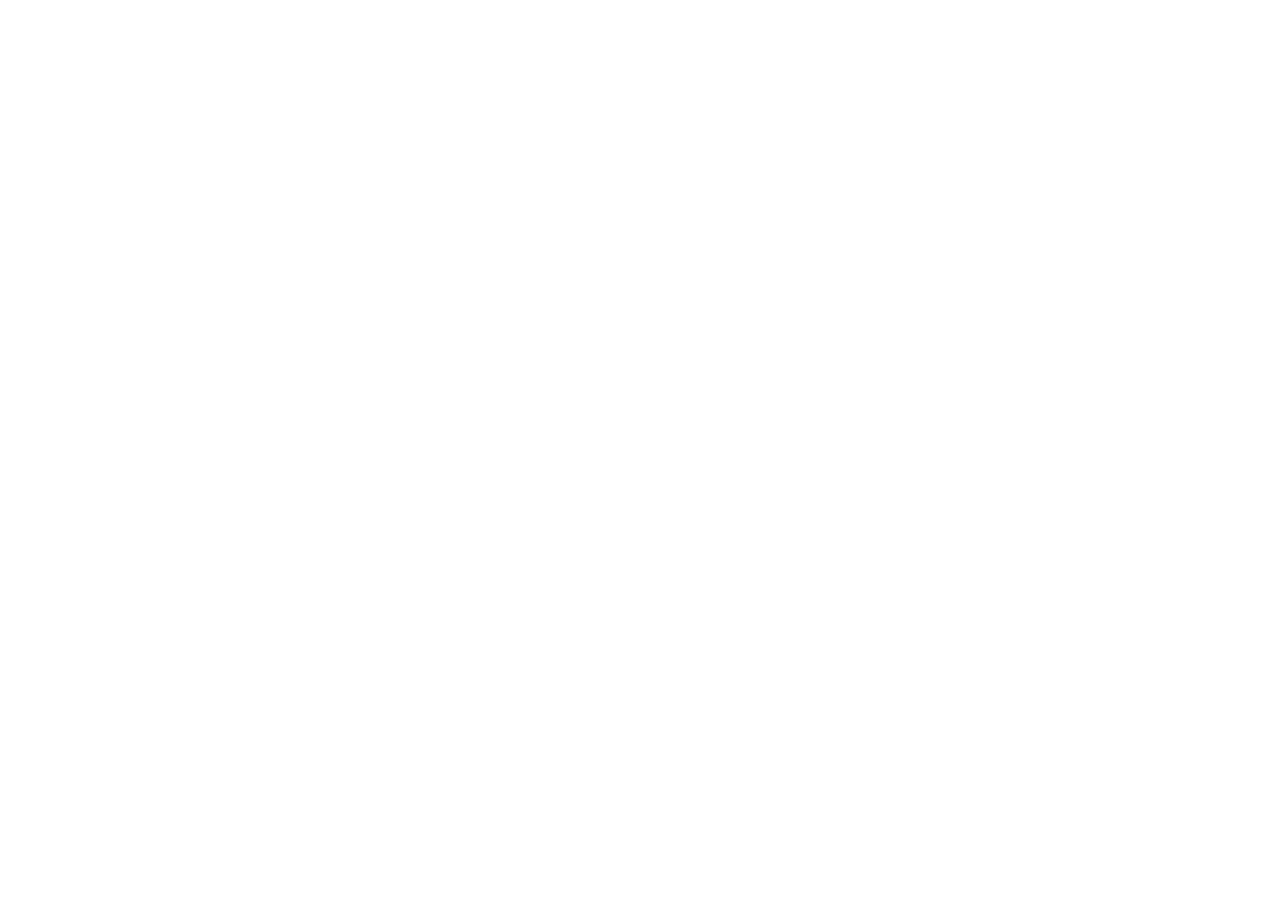
==== index.html @ 17f41994 "updates for flask and starting html" ====
<!DOCTYPE html>
<html lang="en">
<head>
    <meta charset="UTF-8">
    <title>Home Page!</title>
    <!-- Bootstrap -->
    <link rel="stylesheet" href="https://stackpath.bootstrapcdn.com/bootstrap/4.3.1/css/bootstrap.min.css" integrity="sha384-ggOyR0iXCbMQv3Xipma34MD+dH/1fQ784/j6cY/iJTQUOhcWr7x9JvoRxT2MZw1T" crossorigin="anonymous">
    <!-- Our CSS -->
    <link rel="stylesheet" href="style.css">
    <!-- Leaflet CSS -->
    <link rel="stylesheet" href="https://unpkg.com/leaflet@1.0.0-rc.3/dist/leaflet.css">
    <!-- D3 -->
    <script src="https://d3js.org/d3.v5.min.js"></script>
    <!-- Leaflet JavaScript (might need to go in body) -->
    <script src="https://unpkg.com/leaflet@1.0.0-rc.3/dist/leaflet.js"></script>
    
    <meta name="viewport" content="width=device-width, initial-scale=1.0">
    <meta http-equiv="X-UA-Compatible" content="ie=edge">
</head>
<body>
    <!-- Our JavaScript -->
    <script type="text/javascript" src="static/js/logic.js"></script>
    <!-- Leaflet JavaScript -->
    <script src="https://unpkg.com/leaflet@1.0.0-rc.3/dist/leaflet.js"></script>
</body>
</html>
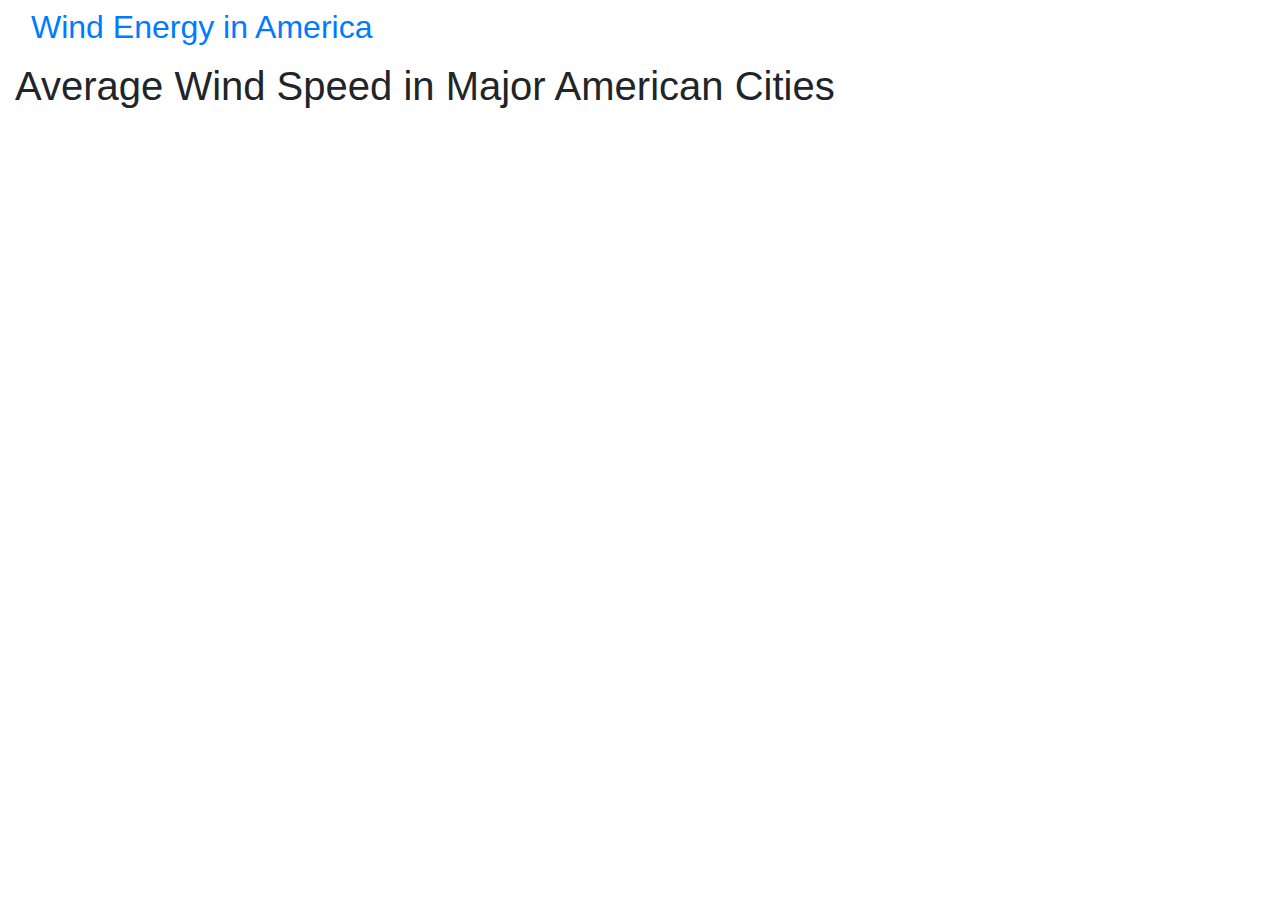
==== commit 42fffa02: "updates" ====
--- a/index.html
+++ b/index.html
@@ -2,25 +2,62 @@
 <html lang="en">
 <head>
     <meta charset="UTF-8">
+    <meta name="viewport" content="width=device-width, initial-scale=1.0">
+    <meta http-equiv="X-UA-Compatible" content="ie=edge">
     <title>Home Page!</title>
-    <!-- Bootstrap -->
+    <!-- Bootstrap CSS-->
     <link rel="stylesheet" href="https://stackpath.bootstrapcdn.com/bootstrap/4.3.1/css/bootstrap.min.css" integrity="sha384-ggOyR0iXCbMQv3Xipma34MD+dH/1fQ784/j6cY/iJTQUOhcWr7x9JvoRxT2MZw1T" crossorigin="anonymous">
     <!-- Our CSS -->
     <link rel="stylesheet" href="style.css">
     <!-- Leaflet CSS -->
     <link rel="stylesheet" href="https://unpkg.com/leaflet@1.0.0-rc.3/dist/leaflet.css">
-    <!-- D3 -->
+    <!-- D3 (I dont think we will need this)-->
     <script src="https://d3js.org/d3.v5.min.js"></script>
     <!-- Leaflet JavaScript (might need to go in body) -->
     <script src="https://unpkg.com/leaflet@1.0.0-rc.3/dist/leaflet.js"></script>
     
-    <meta name="viewport" content="width=device-width, initial-scale=1.0">
-    <meta http-equiv="X-UA-Compatible" content="ie=edge">
+    
 </head>
 <body>
     <!-- Our JavaScript -->
     <script type="text/javascript" src="static/js/logic.js"></script>
     <!-- Leaflet JavaScript -->
     <script src="https://unpkg.com/leaflet@1.0.0-rc.3/dist/leaflet.js"></script>
+<div class="container-fluid">
+    <div class="row">
+        <div class="col-md-12">
+            <div class="navbar">
+                <h2><a class="index" href="index.html">Wind Energy in America</a></h2>
+                <div>
+                    <!-- Links to other pages will go hear -->
+                    <!-- Use this section only if we do not need a drop down menu -->
+                </div>
+                <!-- <div class="dropdown">
+
+                </div> -->
+
+            </div>
+        </div>
+    </div>
+    <div class="row">
+        <div class="col-md-12 summary_map">
+            <div class="box-2">
+                <h1 class="header"> Average Wind Speed in Major American Cities</h1>
+                <div id="map">
+                    
+                    <!-- <script src="script.js"></script> -->
+                    <script type="text/javascript" src="config.js"></script>
+                    <script type="text/javascript" src="logic_2.js"></script>
+                </div>  
+            </div>
+            <div class="box-3">
+                <img id="Fig1" style="padding: 0 10px;float: left" src="C:\Users\phili\Small-WInd-Turbine-Siting\Small-wind-turbines" alt="">
+            </div>
+        </div>
+    </div>
+</div>
+<script src="https://code.jquery.com/jquery-3.4.1.slim.min.js" integrity="sha384-J6qa4849blE2+poT4WnyKhv5vZF5SrPo0iEjwBvKU7imGFAV0wwj1yYfoRSJoZ+n" crossorigin="anonymous"></script>
+<script src="https://cdn.jsdelivr.net/npm/popper.js@1.16.0/dist/umd/popper.min.js" integrity="sha384-Q6E9RHvbIyZFJoft+2mJbHaEWldlvI9IOYy5n3zV9zzTtmI3UksdQRVvoxMfooAo" crossorigin="anonymous"></script>
+<script src="https://stackpath.bootstrapcdn.com/bootstrap/4.4.1/js/bootstrap.min.js" integrity="sha384-wfSDF2E50Y2D1uUdj0O3uMBJnjuUD4Ih7YwaYd1iqfktj0Uod8GCExl3Og8ifwB6" crossorigin="anonymous"></script>
 </body>
 </html>